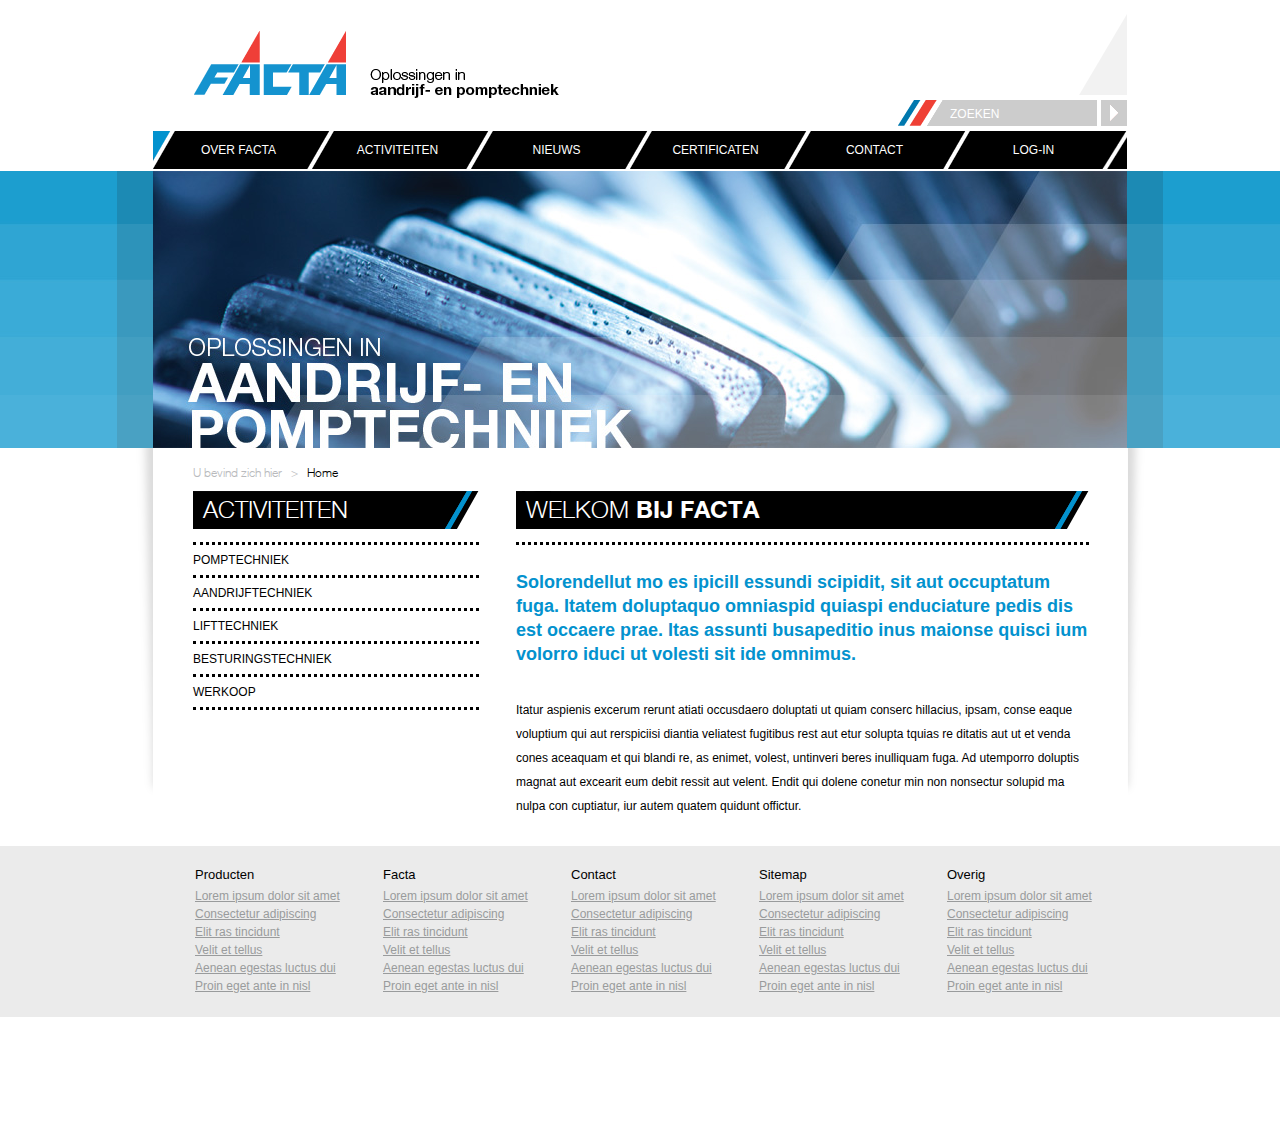
==== index.html @ 90d6a913 "changes log" ====
﻿<!DOCTYPE html>
<html>
<head>
<title>Home Page - Facta</title>
<meta http-equiv="content-type" content="text/html;charset=utf-8" />
<link rel="stylesheet" type="text/css" href="css/reset.css" />
<link rel="stylesheet" type="text/css" href="css/base.css" />
<link rel="stylesheet" type="text/css" href="css/common.css" />
</head>
<body>
		<!-- header -->
		<div id="header">
			<div class="header-top">
				<!-- logo -->
				<div class="logo">
					<a href="#"><img src="images/logo.png" /></a>
				</div>
				<!-- / logo -->
				<!-- search -->
				<div class="search">
					<img class="search-tri" src="images/search-tri.png" />
					<form class="search-form" method="post" action="#">
						<input type="text" class="search-text" placeholder="ZOEKEN" />
						<button type="submit"></button>
					</form>
				</div>
				<!-- / search -->
			</div>
			<!-- nav -->
			<div class="nav">
				<img class="nav-tri" src="images/nav-tri.png" />
				<ul>
					<li><a href="#">OVER FACTA</a></li>
					<li><a href="#">ACTIVITEITEN</a></li>
					<li><a href="#">NIEUWS</a></li>
					<li><a href="#">CERTIFICATEN</a></li>
					<li><a href="#">CONTACT</a></li>
					<li><a href="#">LOG-IN</a></li>
				</ul>
				<img class="nav-par" src="images/nav-par.png" />
			</div>
			<!-- / nav -->
		</div>
		<!-- / header -->
		<!-- middle -->
		<div id="middle">
			<div class="mid-pic">
				<img class="mask-left" src="images/mask.jpg" />
				<img class="pic" src="upload/pic.jpg" />
				<img class="mask-right" src="images/mask.jpg" />
			</div>
		</div>
		<!-- / middle -->
		<!-- main -->
		<div id="main">
			<div class="main-mid">
				<img class="shadow-left" src="images/shadow-left.png" />
				<!-- back -->
				<div class="back">U bevind zich hier &nbsp &gt &nbsp <a href="#"> Home </a></div>
				<!-- / back -->
				<!-- sidebar -->
				<div class="sidebar">
					<div class="block-menu">
						<div class="block-title">
							<h1 class="title">ACTIVITEITEN</h1>
						</div>
						<ul>
							<li><a href="#">POMPTECHNIEK</a></li>
							<li><a href="#">AANDRIJFTECHNIEK</a></li>
							<li><a href="#">LIFTTECHNIEK</a></li>
							<li><a href="#">BESTURINGSTECHNIEK</a></li>
							<li><a href="#">WERKOOP</a></li>
						</ul>
					</div>
				</div>
				<!-- / sidebar -->
				<!-- content -->
				<div class="content">
					<div class="block-content">
						<div class="block-title">
							<h1 class="title">WELKOM <span>BIJ FACTA<span></h1>
						</div>
						<div class="passage">
							<span>Solorendellut mo es ipicill essundi scipidit, sit aut occuptatum fuga. Itatem doluptaquo omniaspid quiaspi enduciature pedis dis est occaere prae. Itas assunti busapeditio inus maionse quisci ium volorro iduci ut volesti sit ide omnimus.</span>
							<p>Itatur aspienis excerum rerunt atiati occusdaero doluptati ut quiam conserc hillacius, ipsam, conse eaque voluptium qui aut rerspiciisi diantia veliatest fugitibus rest aut etur solupta tquias re ditatis aut ut et venda cones aceaquam et qui blandi re, as enimet, volest, untinveri beres inulliquam fuga. Ad utemporro doluptis magnat aut excearit eum debit ressit aut velent. Endit qui dolene conetur min non nonsectur solupid ma nulpa con cuptiatur, iur autem quatem quidunt offictur.</p></p>
						</div>
					</div>
				</div>
				<!-- / content -->
				<img class="shadow-right" src="images/shadow-right.png" />
			</div>
		</div>
		<!-- / main -->
		<!-- footer -->
		<div id="footer">
			<div class="footer-mid">
				<div class="widget">
					<div class="widget-box">
						<span>Producten</span>
						<ul>
							<li><a href="#">Lorem ipsum dolor sit amet </a></li>
							<li><a href="#">Consectetur adipiscing </a></li>
							<li><a href="#">Elit ras tincidunt </a></li>
							<li><a href="#">Velit et tellus</a></li>
							<li><a href="#">Aenean egestas luctus dui</a></li>
							<li><a href="#">Proin eget ante in nisl</a></li>
						</ul>
					</div>
					<div class="widget-box">
						<span>Facta</span>
						<ul>
							<li><a href="#">Lorem ipsum dolor sit amet </a></li>
							<li><a href="#">Consectetur adipiscing </a></li>
							<li><a href="#">Elit ras tincidunt </a></li>
							<li><a href="#">Velit et tellus</a></li>
							<li><a href="#">Aenean egestas luctus dui</a></li>
							<li><a href="#">Proin eget ante in nisl</a></li>
						</ul>
					</div>
					<div class="widget-box">
						<span>Contact</span>
						<ul>
							<li><a href="#">Lorem ipsum dolor sit amet </a></li>
							<li><a href="#">Consectetur adipiscing </a></li>
							<li><a href="#">Elit ras tincidunt </a></li>
							<li><a href="#">Velit et tellus</a></li>
							<li><a href="#">Aenean egestas luctus dui</a></li>
							<li><a href="#">Proin eget ante in nisl</a></li>
						</ul>
					</div>
					<div class="widget-box">
						<span>sitemap</span>
						<ul>
							<li><a href="#">Lorem ipsum dolor sit amet </a></li>
							<li><a href="#">Consectetur adipiscing </a></li>
							<li><a href="#">Elit ras tincidunt </a></li>
							<li><a href="#">Velit et tellus</a></li>
							<li><a href="#">Aenean egestas luctus dui</a></li>
							<li><a href="#">Proin eget ante in nisl</a></li>
						</ul>
					</div>
					<div class="widget-box">
						<span>Overig</span>
						<ul>
							<li><a href="#">Lorem ipsum dolor sit amet </a></li>
							<li><a href="#">Consectetur adipiscing </a></li>
							<li><a href="#">Elit ras tincidunt </a></li>
							<li><a href="#">Velit et tellus</a></li>
							<li><a href="#">Aenean egestas luctus dui</a></li>
							<li><a href="#">Proin eget ante in nisl</a></li>
						</ul>
					</div>
				</div>
			</div>
		</div>
		<!-- / footer -->
</body>
</html>
---- css/common.css ----
/** Generated by @font-face Ganerator **/
@font-face {
	font-family:HelveticaNeueLight;
	src:url('../fonts/helveticaneue-light.eot');
	src:url('../fonts/helveticaneue-light.eot') format('embedded-opentype'),
    	url('../fonts/helveticaneue-light.woff') format('woff'),
    	url('../fonts/helveticaneue-light.ttf') format('truetype'),
        url('../fonts/helveticaneue-light.svg#HelveticaNeueLight') format('svg');
	font-weight:400;
	font-style: normal;
}
@font-face {
	font-family:HelveticaNeueBold;
	src: url('../fonts/helveticaneue-bold.eot');
	src: url('../fonts/helveticaneue-bold.eot') format('embedded-opentype'),
    	 url('../fonts/helveticaneue-bold.woff') format('woff'),
    	 url('../fonts/helveticaneue-bold.ttf') format('truetype'),
         url('../fonts/helveticaneue-bold.svg#HelveticaNeueBold') format('svg');
	font-weight:700;
	font-style: normal;
}
body{
	font:12px/1.5 Arial, Helvetica, sans-serif;
}
/**********************************************************header**********************************************************/
#header{
	margin:auto;
	margin-bottom:4px;
	width:974px;
	height:167px;
}
.header-top{
	margin:auto;
	margin-bottom:7px;
	height:124px;
}
/*************************************logo*************************************/
.logo{
	margin:31px 0 0 41px;
	float:left;
	width:365px;
	height:67px;
}
/************************************ /logo************************************/
/************************************search************************************/
.search{
	margin-top:14px;
	float:right;
	width:229px;
	height:112px;
/*	background-color:blue;*/
}
.search-tri{
	float:right;
	width:48px;
	height:81px;
}
.search-text{
	margin-top:5px;
	padding-left:52px;
	float:left;
	width:147px;
	height:27px;
	border:0;
	background:url(../css/images/search-text.png) 0 0 no-repeat;
	font-size:12px;
}
::-webkit-input-placeholder{
	color:#fff;
}
:-ms-input-placeholder{
	color:#fff;
}
.search button{
	margin-top:5px;
	margin-left:4px;
	float:left;
	width:26px;
	height:26px;
	border:0;
	background:url(../css/images/search-button.png) 0 0 no-repeat;
}
/************************************ /search************************************/
/***************************************nav**************************************/
.nav{
	height:38px;
	background-color:black;
}
.nav-tri{
	float:left;
	width:19px;
	height:31px;
}
.nav ul li{
	margin-left:-26px;
	float:left;
	width:185px;
	height:38px;
	background:url(../css/images/nav-par.png) 0 0 no-repeat;
}
.nav ul li a{
	display:block;
	line-height:3.2em;
	font-family:"Arial";
	font-size:12px;
	color:#fff;
	text-align:center;
	text-decoration:none;
	text-transform:uppercase;
}
.nav-par{
	margin-top:-38px;
	margin-right:-4px;
	float:right;
	width:29px;
	height:38px;
}
/************************************** /nav**************************************/
/**********************************************************middle**********************************************************/
#middle{
	position:relative;
	margin:0 auto;
	height:277px;
	background:url(../css/images/middle.jpg) 0 0 repeat-x;
}
.mid-pic{
	position:absolute;
	top:0;
	right:0;
	bottom:0;
	left:0;
	margin:auto;
	width:974px;
}
#middle .mask-left{
	position:absolute;
	left:-36px;
}
#middle .mask-right{
	position:absolute;
}
/**********************************************************main**********************************************************/
#main{
	position:relative;
	margin:auto;
	min-height:357px;
}
.main-mid{
	position:absolute;
	top:0;
	right:0;
	bottom:0;
	left:0;
	margin:auto;
	width:974px;
}
#main .shadow-left{
	position:absolute;
	left:-20px;
}
#main .shadow-right{
	position:absolute;
	top:0px;
}
/****************************************back***************************************/
.back{
	margin-top:20px;
	margin-left:40px;
	height:9px;
	line-height:.8em;
	font-family:"HelveticaNeueLight";
	font-size:12px;
	font-weight:400;
	color:#b9babd;
}
.back a{
	color:#000;
	text-decoration:none;
	text-transform:capitalize; 
}
/**************************************** /back***************************************/
/****************************************sidebar**************************************/
.sidebar{
	margin:14px 37px 0px 40px;
	float:left;
	width:286px;
}
.block-menu{
	width:286px;
	height:215px;
}
.block-title{
	padding-bottom:13px;
	height:38px;
	border-bottom:3px dotted #000;
	background:url(../css/images/title.png) no-repeat top right;	
}
.title{
	line-height:1.5em;
	font-family:"HelveticaNeueLight";
	font-size:24px;
	font-weight:400;
	color:#fff;
	text-indent:.4em;
	text-transform:uppercase;
}
.title span{
	font-family:"HelveticaNeueBold";
	font-size:24px;
	font-weight:700;
}
.block-menu ul li{
	border-bottom:3px dotted #000;
}
.block-menu ul li a{
	display:block;
	line-height:2.5em;
	font-family:"Arial";
	font-size:12px;
	color:#000;
	text-decoration:none;
	text-transform:uppercase;
}
/*************************************** /sidebar**************************************/
/****************************************content***************************************/
.content{
	margin:14px 38px 0px 0px; 
	float:left;
	width:573px;
}
.block-content{
	width:573px;
	height:315px;
}
.passage{
	margin-top:25px;
	display:block;
	line-height:24px;
	font-family:"Arial";
	font-size:12px;
	color:#000;
}
.passage span{
	margin-bottom:32px;
	display:block;
	font-size:18px;
	font-weight:bold;
	color:#0392ce;
}
/*************************************** /content***************************************/
/**********************************************************footer**********************************************************/
#footer{
	margin-top:41px;
	margin-bottom:117px;
	height:171px;
	background:url(../css/images/footer.jpg) repeat-x;
}
.footer-mid{
	margin:auto;
	width:974px;
	height:171px;
}
.widget{
	margin-top:17px;
	float:left;
	width:975px;
	height:127px;
}
.widget-box{
	margin-left:42px;
	float:left;
	width:146px;
	height:127px;
	font-family:"Arial";
}
.widget-box span{
	display:block;
	line-height:23.5px;
	font-size:13px;
	color:#000;
	text-transform:capitalize; 
}
.widget-box ul li a{
	display:block;
	line-height:18px;
	font-size:12px;
	color:#999b9c;
}
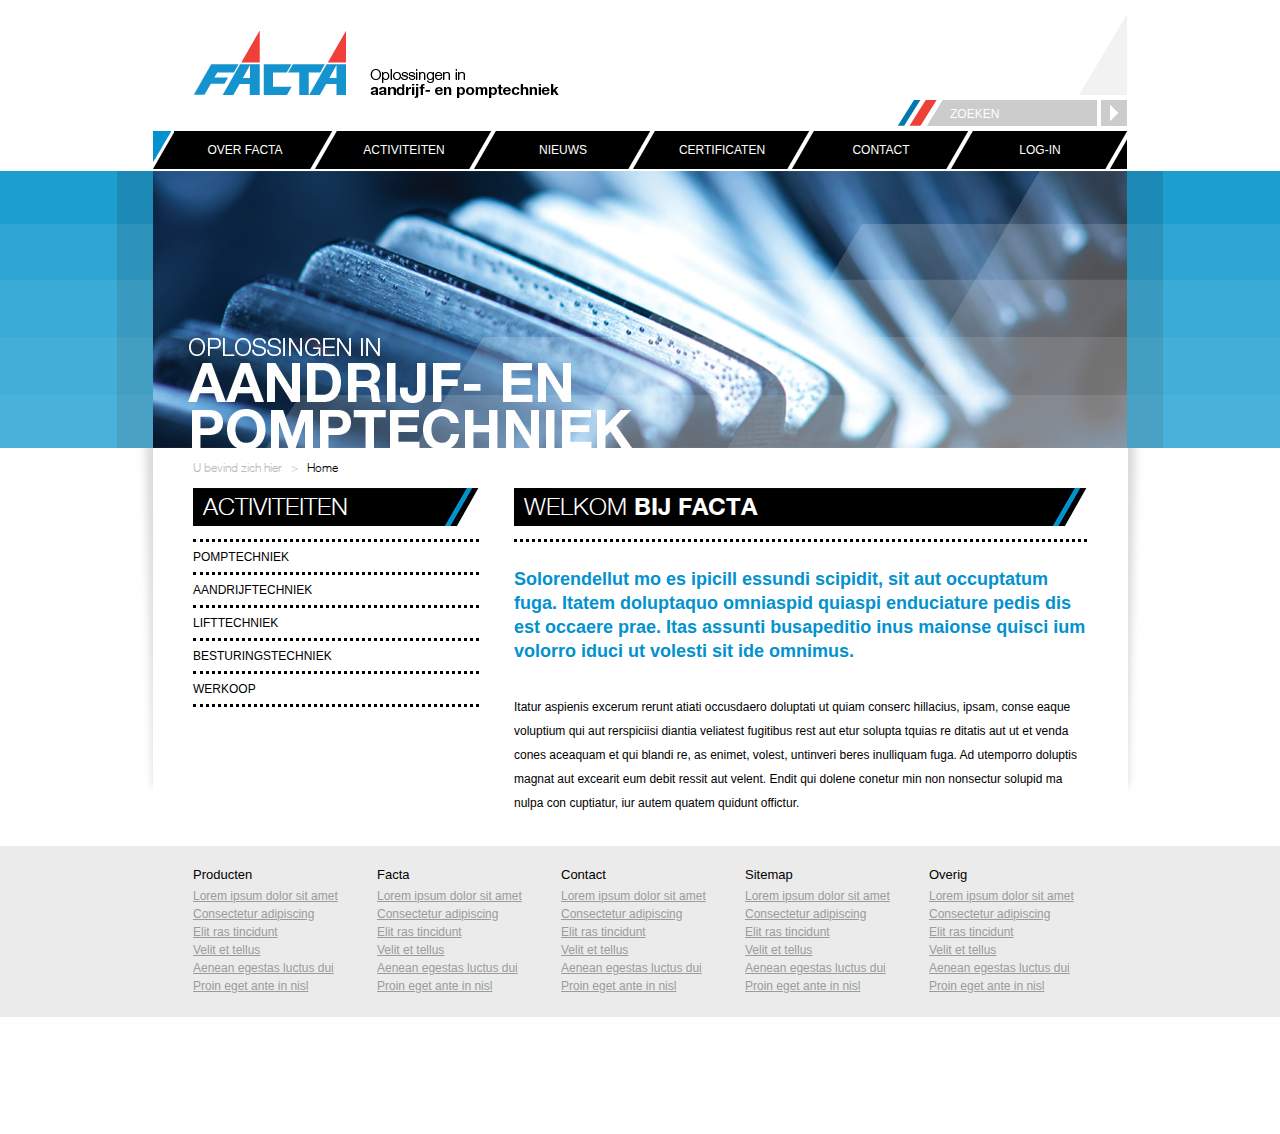
==== commit 2b1bba02: "changes log" ====
--- a/index.html
+++ b/index.html
@@ -1,158 +1,159 @@
-﻿<!DOCTYPE html>
-<html>
-<head>
-<title>Home Page - Facta</title>
-<meta http-equiv="content-type" content="text/html;charset=utf-8" />
-<link rel="stylesheet" type="text/css" href="css/reset.css" />
-<link rel="stylesheet" type="text/css" href="css/base.css" />
-<link rel="stylesheet" type="text/css" href="css/common.css" />
-</head>
-<body>
-		<!-- header -->
-		<div id="header">
-			<div class="header-top">
-				<!-- logo -->
-				<div class="logo">
-					<a href="#"><img src="images/logo.png" /></a>
-				</div>
-				<!-- / logo -->
-				<!-- search -->
-				<div class="search">
-					<img class="search-tri" src="images/search-tri.png" />
-					<form class="search-form" method="post" action="#">
-						<input type="text" class="search-text" placeholder="ZOEKEN" />
-						<button type="submit"></button>
-					</form>
-				</div>
-				<!-- / search -->
-			</div>
-			<!-- nav -->
-			<div class="nav">
-				<img class="nav-tri" src="images/nav-tri.png" />
-				<ul>
-					<li><a href="#">OVER FACTA</a></li>
-					<li><a href="#">ACTIVITEITEN</a></li>
-					<li><a href="#">NIEUWS</a></li>
-					<li><a href="#">CERTIFICATEN</a></li>
-					<li><a href="#">CONTACT</a></li>
-					<li><a href="#">LOG-IN</a></li>
-				</ul>
-				<img class="nav-par" src="images/nav-par.png" />
-			</div>
-			<!-- / nav -->
-		</div>
-		<!-- / header -->
-		<!-- middle -->
-		<div id="middle">
-			<div class="mid-pic">
-				<img class="mask-left" src="images/mask.jpg" />
-				<img class="pic" src="upload/pic.jpg" />
-				<img class="mask-right" src="images/mask.jpg" />
-			</div>
-		</div>
-		<!-- / middle -->
-		<!-- main -->
-		<div id="main">
-			<div class="main-mid">
-				<img class="shadow-left" src="images/shadow-left.png" />
-				<!-- back -->
-				<div class="back">U bevind zich hier &nbsp &gt &nbsp <a href="#"> Home </a></div>
-				<!-- / back -->
-				<!-- sidebar -->
-				<div class="sidebar">
-					<div class="block-menu">
-						<div class="block-title">
-							<h1 class="title">ACTIVITEITEN</h1>
-						</div>
-						<ul>
-							<li><a href="#">POMPTECHNIEK</a></li>
-							<li><a href="#">AANDRIJFTECHNIEK</a></li>
-							<li><a href="#">LIFTTECHNIEK</a></li>
-							<li><a href="#">BESTURINGSTECHNIEK</a></li>
-							<li><a href="#">WERKOOP</a></li>
-						</ul>
-					</div>
-				</div>
-				<!-- / sidebar -->
-				<!-- content -->
-				<div class="content">
-					<div class="block-content">
-						<div class="block-title">
-							<h1 class="title">WELKOM <span>BIJ FACTA<span></h1>
-						</div>
-						<div class="passage">
-							<span>Solorendellut mo es ipicill essundi scipidit, sit aut occuptatum fuga. Itatem doluptaquo omniaspid quiaspi enduciature pedis dis est occaere prae. Itas assunti busapeditio inus maionse quisci ium volorro iduci ut volesti sit ide omnimus.</span>
-							<p>Itatur aspienis excerum rerunt atiati occusdaero doluptati ut quiam conserc hillacius, ipsam, conse eaque voluptium qui aut rerspiciisi diantia veliatest fugitibus rest aut etur solupta tquias re ditatis aut ut et venda cones aceaquam et qui blandi re, as enimet, volest, untinveri beres inulliquam fuga. Ad utemporro doluptis magnat aut excearit eum debit ressit aut velent. Endit qui dolene conetur min non nonsectur solupid ma nulpa con cuptiatur, iur autem quatem quidunt offictur.</p></p>
-						</div>
-					</div>
-				</div>
-				<!-- / content -->
-				<img class="shadow-right" src="images/shadow-right.png" />
-			</div>
-		</div>
-		<!-- / main -->
-		<!-- footer -->
-		<div id="footer">
-			<div class="footer-mid">
-				<div class="widget">
-					<div class="widget-box">
-						<span>Producten</span>
-						<ul>
-							<li><a href="#">Lorem ipsum dolor sit amet </a></li>
-							<li><a href="#">Consectetur adipiscing </a></li>
-							<li><a href="#">Elit ras tincidunt </a></li>
-							<li><a href="#">Velit et tellus</a></li>
-							<li><a href="#">Aenean egestas luctus dui</a></li>
-							<li><a href="#">Proin eget ante in nisl</a></li>
-						</ul>
-					</div>
-					<div class="widget-box">
-						<span>Facta</span>
-						<ul>
-							<li><a href="#">Lorem ipsum dolor sit amet </a></li>
-							<li><a href="#">Consectetur adipiscing </a></li>
-							<li><a href="#">Elit ras tincidunt </a></li>
-							<li><a href="#">Velit et tellus</a></li>
-							<li><a href="#">Aenean egestas luctus dui</a></li>
-							<li><a href="#">Proin eget ante in nisl</a></li>
-						</ul>
-					</div>
-					<div class="widget-box">
-						<span>Contact</span>
-						<ul>
-							<li><a href="#">Lorem ipsum dolor sit amet </a></li>
-							<li><a href="#">Consectetur adipiscing </a></li>
-							<li><a href="#">Elit ras tincidunt </a></li>
-							<li><a href="#">Velit et tellus</a></li>
-							<li><a href="#">Aenean egestas luctus dui</a></li>
-							<li><a href="#">Proin eget ante in nisl</a></li>
-						</ul>
-					</div>
-					<div class="widget-box">
-						<span>sitemap</span>
-						<ul>
-							<li><a href="#">Lorem ipsum dolor sit amet </a></li>
-							<li><a href="#">Consectetur adipiscing </a></li>
-							<li><a href="#">Elit ras tincidunt </a></li>
-							<li><a href="#">Velit et tellus</a></li>
-							<li><a href="#">Aenean egestas luctus dui</a></li>
-							<li><a href="#">Proin eget ante in nisl</a></li>
-						</ul>
-					</div>
-					<div class="widget-box">
-						<span>Overig</span>
-						<ul>
-							<li><a href="#">Lorem ipsum dolor sit amet </a></li>
-							<li><a href="#">Consectetur adipiscing </a></li>
-							<li><a href="#">Elit ras tincidunt </a></li>
-							<li><a href="#">Velit et tellus</a></li>
-							<li><a href="#">Aenean egestas luctus dui</a></li>
-							<li><a href="#">Proin eget ante in nisl</a></li>
-						</ul>
-					</div>
-				</div>
-			</div>
-		</div>
-		<!-- / footer -->
-</body>
-</html>
+<!DOCTYPE HTML PUBLIC "-//W3C//DTD XHTML 1.0 Transitional//EN" "
+http://www.w3.org/TR/xhtml1/DTD/xhtml1-transitional.dtd">
+<html>
+
+<head>
+	<title>Home Page - Facta</title>
+	<meta http-equiv="content-type" content="text/html;charset=utf-8" />
+	<link rel="stylesheet" type="text/css" href="css/reset.css" />
+	<link rel="stylesheet" type="text/css" href="css/common.css" />
+</head>
+
+<body>
+	<!-- header -->
+	<div id="header">
+		<div class="header-top global-width">
+			<!-- logo -->
+			<div class="logo">
+				<a href="#">
+					<img src="images/logo.png" />
+				</a>
+			</div>
+			<!-- / logo -->
+			<!-- search -->
+			<div class="search">
+				<form class="search-form" method="post" action="#">
+					<input type="text" class="search-text" placeholder="ZOEKEN" />
+					<button type="submit">Search</button>
+				</form>
+			</div>
+			<!-- / search -->
+		</div>
+		<!-- nav -->
+		<div class="nav global-width">
+			<ul>
+				<li><a href="#">OVER FACTA</a></li>
+				<li><a href="#">ACTIVITEITEN</a></li>
+				<li><a href="#">NIEUWS</a></li>
+				<li><a href="#">CERTIFICATEN</a></li>
+				<li><a href="#">CONTACT</a></li>
+				<li><a href="#">LOG-IN</a></li>
+			</ul>
+		</div>
+		<!-- / nav -->
+	</div>
+	<!-- / header -->
+	<!-- middle -->
+	<div id="middle">
+		<div class="mid-pic global-width">
+			<span class="mask left">mask</span>
+			<span class="mask right">mask</span>
+			<img class="pic" src="upload/pic.jpg" />
+		</div>
+	</div>
+	<!-- / middle -->
+	<!-- main -->
+	<div id="main">
+		<div class="main-mid global-width">
+			<span class="shadow left">shadow</span>
+			<span class="shadow right">shadow</span>
+			<!-- back -->
+			<div class="back">U bevind zich hier<span>></span><a href="#">Home</a></div>
+			<!-- / back -->
+			<!-- sidebar -->
+			<div class="sidebar">
+				<div class="block block-menu">
+					<h1 class="title">ACTIVITEITEN</h1>
+					<ul>
+						<li><a href="#">POMPTECHNIEK</a></li>
+						<li><a href="#">AANDRIJFTECHNIEK</a></li>
+						<li><a href="#">LIFTTECHNIEK</a></li>
+						<li><a href="#">BESTURINGSTECHNIEK</a></li>
+						<li><a href="#">WERKOOP</a></li>
+					</ul>
+				</div>
+			</div>
+			<!-- / sidebar -->
+			<!-- content -->
+			<div class="content">
+				<div class="block block-content">
+					<h1 class="title">WELKOM<span>BIJ FACTA</span></h1>
+					<div class="passage">
+						<span>
+							Solorendellut mo es ipicill essundi scipidit, sit aut occuptatum fuga. Itatem doluptaquo omniaspid quiaspi enduciature pedis dis est occaere prae. Itas assunti busapeditio inus maionse quisci ium volorro iduci ut volesti sit ide omnimus.
+						</span>
+						<p>
+							Itatur aspienis excerum rerunt atiati occusdaero doluptati ut quiam conserc hillacius, ipsam, conse eaque voluptium qui aut rerspiciisi diantia veliatest fugitibus rest aut etur solupta tquias re ditatis aut ut et venda cones aceaquam et qui blandi
+							re, as enimet, volest, untinveri beres inulliquam fuga. Ad utemporro doluptis magnat aut excearit eum debit ressit aut velent. Endit qui dolene conetur min non nonsectur solupid ma nulpa con cuptiatur, iur autem quatem quidunt offictur.
+						</p>
+					</div>
+				</div>
+			</div>
+			<!-- / content -->
+		</div>
+	</div>
+	<!-- / main -->
+	<!-- footer -->
+	<div id="footer">
+		<div class="footer-mid global-width">
+			<div class="widget-box">
+				<h3 class="title">Producten</h3>
+				<ul>
+					<li><a href="#">Lorem ipsum dolor sit amet </a></li>
+					<li><a href="#">Consectetur adipiscing </a></li>
+					<li><a href="#">Elit ras tincidunt </a></li>
+					<li><a href="#">Velit et tellus</a></li>
+					<li><a href="#">Aenean egestas luctus dui</a></li>
+					<li><a href="#">Proin eget ante in nisl</a></li>
+				</ul>
+			</div>
+			<div class="widget-box">
+				<h3 class="title">Facta</h3>
+				<ul>
+					<li><a href="#">Lorem ipsum dolor sit amet </a></li>
+					<li><a href="#">Consectetur adipiscing </a></li>
+					<li><a href="#">Elit ras tincidunt </a></li>
+					<li><a href="#">Velit et tellus</a></li>
+					<li><a href="#">Aenean egestas luctus dui</a></li>
+					<li><a href="#">Proin eget ante in nisl</a></li>
+				</ul>
+			</div>
+			<div class="widget-box">
+				<h3 class="title">Contact</h3>
+				<ul>
+					<li><a href="#">Lorem ipsum dolor sit amet </a></li>
+					<li><a href="#">Consectetur adipiscing </a></li>
+					<li><a href="#">Elit ras tincidunt </a></li>
+					<li><a href="#">Velit et tellus</a></li>
+					<li><a href="#">Aenean egestas luctus dui</a></li>
+					<li><a href="#">Proin eget ante in nisl</a></li>
+				</ul>
+			</div>
+			<div class="widget-box">
+				<h3 class="title">sitemap</h3>
+				<ul>
+					<li><a href="#">Lorem ipsum dolor sit amet </a></li>
+					<li><a href="#">Consectetur adipiscing </a></li>
+					<li><a href="#">Elit ras tincidunt </a></li>
+					<li><a href="#">Velit et tellus</a></li>
+					<li><a href="#">Aenean egestas luctus dui</a></li>
+					<li><a href="#">Proin eget ante in nisl</a></li>
+				</ul>
+			</div>
+			<div class="widget-box">
+				<h3 class="title">Overig</h3>
+				<ul>
+					<li><a href="#">Lorem ipsum dolor sit amet </a></li>
+					<li><a href="#">Consectetur adipiscing </a></li>
+					<li><a href="#">Elit ras tincidunt </a></li>
+					<li><a href="#">Velit et tellus</a></li>
+					<li><a href="#">Aenean egestas luctus dui</a></li>
+					<li><a href="#">Proin eget ante in nisl</a></li>
+				</ul>
+			</div>
+		</div>
+	</div>
+	<!-- / footer -->
+</body>
+
+</html>--- a/css/common.css
+++ b/css/common.css
@@ -1,288 +1,304 @@
-/** Generated by @font-face Ganerator **/
-@font-face {
-	font-family:HelveticaNeueLight;
-	src:url('../fonts/helveticaneue-light.eot');
-	src:url('../fonts/helveticaneue-light.eot') format('embedded-opentype'),
-    	url('../fonts/helveticaneue-light.woff') format('woff'),
-    	url('../fonts/helveticaneue-light.ttf') format('truetype'),
-        url('../fonts/helveticaneue-light.svg#HelveticaNeueLight') format('svg');
-	font-weight:400;
-	font-style: normal;
-}
-@font-face {
-	font-family:HelveticaNeueBold;
-	src: url('../fonts/helveticaneue-bold.eot');
-	src: url('../fonts/helveticaneue-bold.eot') format('embedded-opentype'),
-    	 url('../fonts/helveticaneue-bold.woff') format('woff'),
-    	 url('../fonts/helveticaneue-bold.ttf') format('truetype'),
-         url('../fonts/helveticaneue-bold.svg#HelveticaNeueBold') format('svg');
-	font-weight:700;
-	font-style: normal;
-}
-body{
-	font:12px/1.5 Arial, Helvetica, sans-serif;
-}
-/**********************************************************header**********************************************************/
-#header{
-	margin:auto;
-	margin-bottom:4px;
-	width:974px;
-	height:167px;
-}
-.header-top{
-	margin:auto;
-	margin-bottom:7px;
-	height:124px;
-}
-/*************************************logo*************************************/
-.logo{
-	margin:31px 0 0 41px;
-	float:left;
-	width:365px;
-	height:67px;
-}
-/************************************ /logo************************************/
-/************************************search************************************/
-.search{
-	margin-top:14px;
-	float:right;
-	width:229px;
-	height:112px;
-/*	background-color:blue;*/
-}
-.search-tri{
-	float:right;
-	width:48px;
-	height:81px;
-}
-.search-text{
-	margin-top:5px;
-	padding-left:52px;
-	float:left;
-	width:147px;
-	height:27px;
-	border:0;
-	background:url(../css/images/search-text.png) 0 0 no-repeat;
-	font-size:12px;
-}
-::-webkit-input-placeholder{
-	color:#fff;
-}
-:-ms-input-placeholder{
-	color:#fff;
-}
-.search button{
-	margin-top:5px;
-	margin-left:4px;
-	float:left;
-	width:26px;
-	height:26px;
-	border:0;
-	background:url(../css/images/search-button.png) 0 0 no-repeat;
-}
-/************************************ /search************************************/
-/***************************************nav**************************************/
-.nav{
-	height:38px;
-	background-color:black;
-}
-.nav-tri{
-	float:left;
-	width:19px;
-	height:31px;
-}
-.nav ul li{
-	margin-left:-26px;
-	float:left;
-	width:185px;
-	height:38px;
-	background:url(../css/images/nav-par.png) 0 0 no-repeat;
-}
-.nav ul li a{
-	display:block;
-	line-height:3.2em;
-	font-family:"Arial";
-	font-size:12px;
-	color:#fff;
-	text-align:center;
-	text-decoration:none;
-	text-transform:uppercase;
-}
-.nav-par{
-	margin-top:-38px;
-	margin-right:-4px;
-	float:right;
-	width:29px;
-	height:38px;
-}
-/************************************** /nav**************************************/
-/**********************************************************middle**********************************************************/
-#middle{
-	position:relative;
-	margin:0 auto;
-	height:277px;
-	background:url(../css/images/middle.jpg) 0 0 repeat-x;
-}
-.mid-pic{
-	position:absolute;
-	top:0;
-	right:0;
-	bottom:0;
-	left:0;
-	margin:auto;
-	width:974px;
-}
-#middle .mask-left{
-	position:absolute;
-	left:-36px;
-}
-#middle .mask-right{
-	position:absolute;
-}
-/**********************************************************main**********************************************************/
-#main{
-	position:relative;
-	margin:auto;
-	min-height:357px;
-}
-.main-mid{
-	position:absolute;
-	top:0;
-	right:0;
-	bottom:0;
-	left:0;
-	margin:auto;
-	width:974px;
-}
-#main .shadow-left{
-	position:absolute;
-	left:-20px;
-}
-#main .shadow-right{
-	position:absolute;
-	top:0px;
-}
-/****************************************back***************************************/
-.back{
-	margin-top:20px;
-	margin-left:40px;
-	height:9px;
-	line-height:.8em;
-	font-family:"HelveticaNeueLight";
-	font-size:12px;
-	font-weight:400;
-	color:#b9babd;
-}
-.back a{
-	color:#000;
-	text-decoration:none;
-	text-transform:capitalize; 
-}
-/**************************************** /back***************************************/
-/****************************************sidebar**************************************/
-.sidebar{
-	margin:14px 37px 0px 40px;
-	float:left;
-	width:286px;
-}
-.block-menu{
-	width:286px;
-	height:215px;
-}
-.block-title{
-	padding-bottom:13px;
-	height:38px;
-	border-bottom:3px dotted #000;
-	background:url(../css/images/title.png) no-repeat top right;	
-}
-.title{
-	line-height:1.5em;
-	font-family:"HelveticaNeueLight";
-	font-size:24px;
-	font-weight:400;
-	color:#fff;
-	text-indent:.4em;
-	text-transform:uppercase;
-}
-.title span{
-	font-family:"HelveticaNeueBold";
-	font-size:24px;
-	font-weight:700;
-}
-.block-menu ul li{
-	border-bottom:3px dotted #000;
-}
-.block-menu ul li a{
-	display:block;
-	line-height:2.5em;
-	font-family:"Arial";
-	font-size:12px;
-	color:#000;
-	text-decoration:none;
-	text-transform:uppercase;
-}
-/*************************************** /sidebar**************************************/
-/****************************************content***************************************/
-.content{
-	margin:14px 38px 0px 0px; 
-	float:left;
-	width:573px;
-}
-.block-content{
-	width:573px;
-	height:315px;
-}
-.passage{
-	margin-top:25px;
-	display:block;
-	line-height:24px;
-	font-family:"Arial";
-	font-size:12px;
-	color:#000;
-}
-.passage span{
-	margin-bottom:32px;
-	display:block;
-	font-size:18px;
-	font-weight:bold;
-	color:#0392ce;
-}
-/*************************************** /content***************************************/
-/**********************************************************footer**********************************************************/
-#footer{
-	margin-top:41px;
-	margin-bottom:117px;
-	height:171px;
-	background:url(../css/images/footer.jpg) repeat-x;
-}
-.footer-mid{
-	margin:auto;
-	width:974px;
-	height:171px;
-}
-.widget{
-	margin-top:17px;
-	float:left;
-	width:975px;
-	height:127px;
-}
-.widget-box{
-	margin-left:42px;
-	float:left;
-	width:146px;
-	height:127px;
-	font-family:"Arial";
-}
-.widget-box span{
-	display:block;
-	line-height:23.5px;
-	font-size:13px;
-	color:#000;
-	text-transform:capitalize; 
-}
-.widget-box ul li a{
-	display:block;
-	line-height:18px;
-	font-size:12px;
-	color:#999b9c;
+/** Generated by @font-face Ganerator **/
+
+@font-face {
+	font-family: HelveticaNeueLight;
+	src: url('../fonts/helveticaneue-light.eot');
+	src: url('../fonts/helveticaneue-light.eot') format('embedded-opentype'), url('../fonts/helveticaneue-light.woff') format('woff'), url('../fonts/helveticaneue-light.ttf') format('truetype'), url('../fonts/helveticaneue-light.svg#HelveticaNeueLight') format('svg');
+	font-weight: 400;
+	font-style: normal;
+}
+@font-face {
+	font-family: HelveticaNeueBold;
+	src: url('../fonts/helveticaneue-bold.eot');
+	src: url('../fonts/helveticaneue-bold.eot') format('embedded-opentype'), url('../fonts/helveticaneue-bold.woff') format('woff'), url('../fonts/helveticaneue-bold.ttf') format('truetype'), url('../fonts/helveticaneue-bold.svg#HelveticaNeueBold') format('svg');
+	font-weight: 700;
+	font-style: normal;
+}
+body {
+	font: 12px/1.5 Arial, Helvetica, sans-serif;
+}
+.global-width {
+	margin: 0 auto;
+	width: 974px;
+}
+
+/**********************************************************header**********************************************************/
+
+#header {
+	margin-bottom: 4px;
+	height: 167px;
+}
+.header-top {
+	margin-bottom: 7px;
+	height: 124px;
+}
+
+/*************************************logo*************************************/
+
+.logo {
+	margin: 31px 0 0 41px;
+	float: left;
+	width: 365px;
+	height: 67px;
+}
+
+/************************************ /logo************************************/
+
+
+/************************************search************************************/
+
+.search {
+	margin-top: 14px;
+	float: right;
+	width: 229px;
+	height: 112px;
+	background:url(../css/images/search-tri.png) no-repeat top right;
+}
+.search-text {
+	margin-top: 86px;
+	padding-left: 52px;
+	float: left;
+	width: 147px;
+	height: 27px;
+	border: 0;
+	background: url(../css/images/search-text.png) 0 0 no-repeat;
+	font-size: 12px;
+}
+::-webkit-input-placeholder {
+	color: #fff;
+}
+:-ms-input-placeholder {
+	color: #fff;
+}
+.search button {
+	margin-top: 86px;
+	margin-left: 4px;
+	float: left;
+	width: 26px;
+	height: 26px;
+	border: 0;
+	background: url(../css/images/search-button.png) 0 0 no-repeat;
+	text-indent:-9999px;
+}
+
+/************************************ /search************************************/
+
+
+/***************************************nav**************************************/
+
+.nav {
+	height: 38px;
+	background: black url(../css/images/nav-tri.png) no-repeat top left;
+}
+.nav ul li {
+	margin-right:-25px;
+	float: left;
+	width: 184px;
+	height: 38px;
+	background: url(../css/images/nav-par.png) right 0 no-repeat;
+}
+.nav ul li a {
+	display: block;
+	line-height: 3.2em;
+	font-family: "Arial";
+	font-size: 12px;
+	color: #fff;
+	text-align: center;
+	text-decoration: none;
+	text-transform: uppercase;
+}
+
+/************************************** /nav**************************************/
+
+
+/**********************************************************middle**********************************************************/
+
+#middle {
+	position: relative;
+/*	margin: 0 auto;*/
+	height: 277px;
+	background: url(../css/images/middle.jpg) 0 0 repeat-x;
+}
+.mid-pic {
+	position: absolute;
+	top: 0;
+	right: 0;
+	bottom: 0;
+	left: 0;
+/*	margin: auto;*/
+}
+#middle .mask {
+	position: absolute;
+	top: 0;
+	width: 36px;
+	height: 277px;
+	background: url(../css/images/mask.jpg) repeat-x;
+	text-indent: -9999px;
+}
+#middle .mask.left {
+	left: -36px;
+}
+#middle .mask.right {
+	right: -36px;
+}
+
+/**********************************************************main**********************************************************/
+
+#main {
+	position: relative;
+/*	margin:0 auto;*/
+	min-height: 357px;
+}
+.main-mid {
+	position: absolute;
+	top: 0;
+	right: 0;
+	bottom: 0;
+	left: 0;
+	padding:0 40px 0 40px;
+	width:894px;
+/*	margin: auto;*/
+}
+#main .shadow {
+	position: absolute;
+	top: 0;
+	width:20px;
+	height:357px;
+	text-indent: -9999px;
+}
+#main .shadow.left {
+	left: -20px;
+	background:url(../css/images/shadow-left.png) no-repeat;
+}
+#main .shadow.right {
+	right:-20px;
+	background:url(../css/images/shadow-right.png) no-repeat;
+}
+
+/****************************************back***************************************/
+
+.back {
+	line-height: 40px;
+	font-family: "HelveticaNeueLight";
+	font-size: 12px;
+	font-weight: 400;
+	color: #b9babd;
+}
+.back span {
+	margin:0 9px 0;
+}
+.back a {
+	color: #000;
+	text-decoration: none;
+	text-transform: capitalize;
+}
+
+/**************************************** /back***************************************/
+
+
+/****************************************sidebar**************************************/
+
+.sidebar {
+	float: left;
+	width: 286px;
+}
+.block .title {
+	height: 51px;
+	border-bottom: 3px dotted #000;
+	background: url(../css/images/title.png) no-repeat top right;
+	line-height: 37px;
+	font-family: "HelveticaNeueLight";
+	font-size: 24px;
+	font-weight: 400;
+	color: #fff;
+	text-indent: .4em;
+	text-transform: uppercase;
+}
+.block .title span {
+	margin-left:7px;
+	font-family: "HelveticaNeueBold";
+	font-size: 24px;
+	font-weight: 700;
+}
+.block-menu ul li {
+	border-bottom: 3px dotted #000;
+}
+.block-menu ul li a {
+	display: block;
+	line-height: 2.5em;
+	font-family: "Arial";
+	font-size: 12px;
+	color: #000;
+	text-decoration: none;
+	text-transform: uppercase;
+}
+
+/*************************************** /sidebar**************************************/
+
+
+/****************************************content***************************************/
+
+.content {
+	float: right;
+	width: 573px;
+}
+.passage {
+	margin-top: 25px;
+	display: block;
+	line-height: 24px;
+	font-family: "Arial";
+	font-size: 12px;
+	color: #000;
+}
+.passage span {
+	margin-bottom: 32px;
+	display: block;
+	font-size: 18px;
+	font-weight: bold;
+	color: #0392ce;
+}
+/*.passage p:first-child {
+	margin-bottom: 32px;
+	display: block;
+	font-size: 18px;
+	font-weight: bold;
+	color: #0392ce;
+}*/
+/*************************************** /content***************************************/
+
+
+/**********************************************************footer**********************************************************/
+
+#footer {
+	margin: 41px 0 117px 0;
+	min-height: 171px;
+	background: #ebebeb;
+}
+.footer-mid {
+	padding:17px 40px 21px 40px;
+	width:894px;
+	min-height:127px;
+}
+.widget-box:first-child {
+	margin-left:0;
+}
+.widget-box {
+	margin-left:38px;
+	float: left;
+	width: 146px;
+	font-family: "Arial";
+}
+.widget-box .title {
+	display: block;
+	line-height: 23.5px;
+	font-size: 13px;
+	font-weight:400;
+	color: #000;
+	text-transform: capitalize;
+}
+.widget-box ul li a {
+	display: block;
+	line-height: 18px;
+	font-size: 12px;
+	color: #999b9c;
 }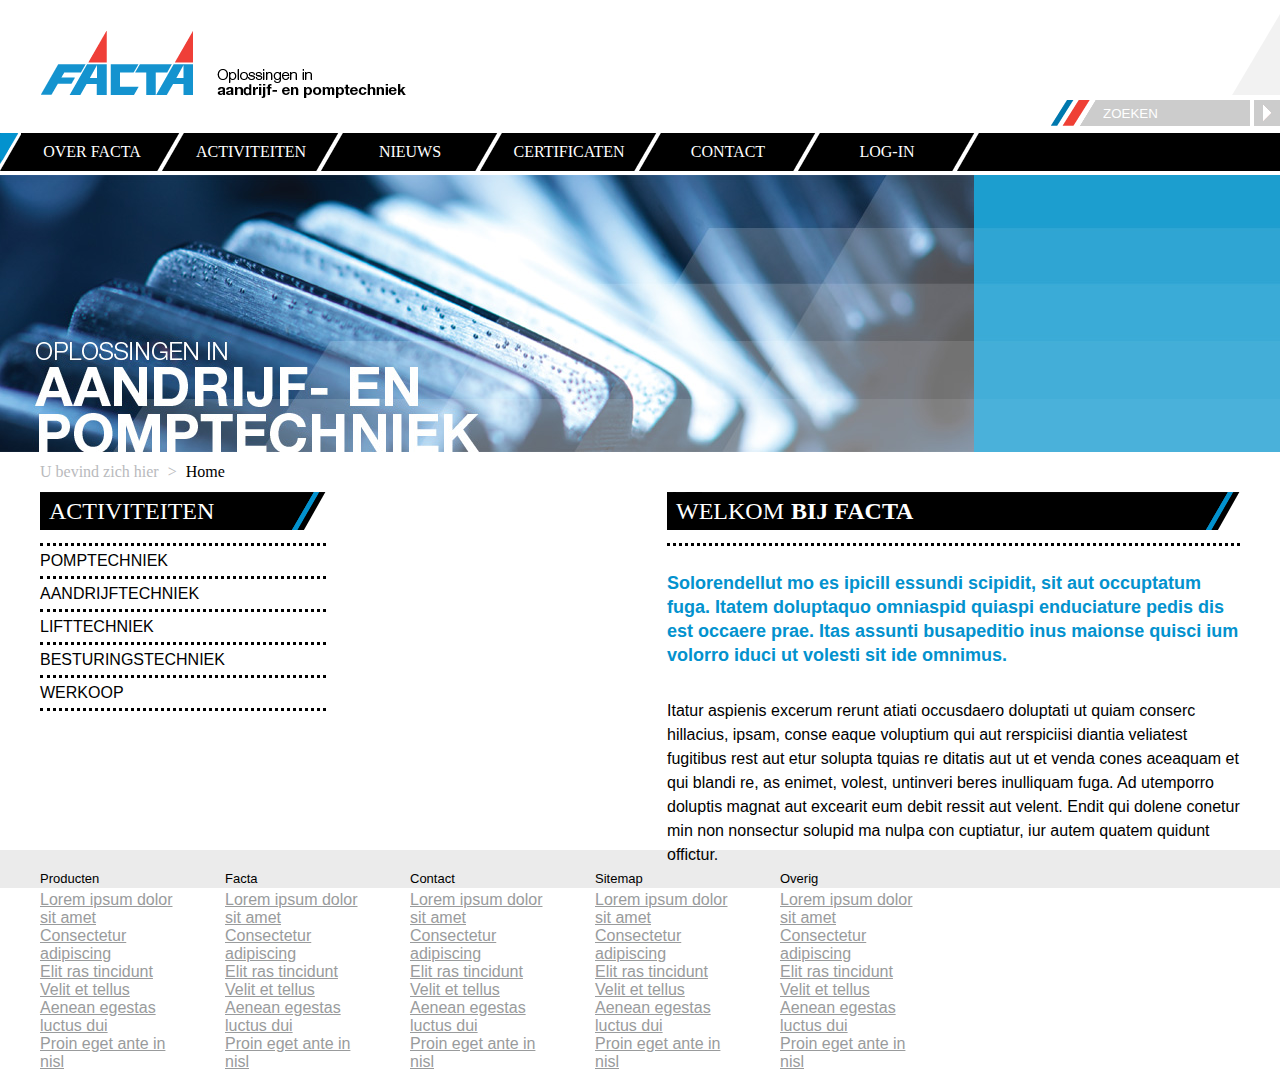
==== commit f15339bd: "0820" ====
--- a/index.html
+++ b/index.html
@@ -6,31 +6,30 @@
 	<title>Home Page - Facta</title>
 	<meta http-equiv="content-type" content="text/html;charset=utf-8" />
 	<link rel="stylesheet" type="text/css" href="css/reset.css" />
+	<link rel="stylesheet" type="text/css" href="css/base.css" />
 	<link rel="stylesheet" type="text/css" href="css/common.css" />
 </head>
 
 <body>
 	<!-- header -->
-	<div id="header">
-		<div class="header-top global-width">
-			<!-- logo -->
-			<div class="logo">
-				<a href="#">
-					<img src="images/logo.png" />
-				</a>
-			</div>
-			<!-- / logo -->
-			<!-- search -->
-			<div class="search">
-				<form class="search-form" method="post" action="#">
-					<input type="text" class="search-text" placeholder="ZOEKEN" />
-					<button type="submit">Search</button>
-				</form>
-			</div>
-			<!-- / search -->
+	<div id="header" class="global-width">
+		<!-- logo -->
+		<div class="logo">
+			<a href="#">
+				<img src="images/logo.png" />
+			</a>
 		</div>
+		<!-- / logo -->
+		<!-- search -->
+		<div class="search">
+			<form class="search-form" method="post" action="#">
+				<input type="text" class="search-text" placeholder="ZOEKEN" />
+				<button type="submit">Search</button>
+			</form>
+		</div>
+		<!-- / search -->
 		<!-- nav -->
-		<div class="nav global-width">
+		<div class="nav">
 			<ul>
 				<li><a href="#">OVER FACTA</a></li>
 				<li><a href="#">ACTIVITEITEN</a></li>
@@ -45,18 +44,18 @@
 	<!-- / header -->
 	<!-- middle -->
 	<div id="middle">
-		<div class="mid-pic global-width">
-			<span class="mask left">mask</span>
-			<span class="mask right">mask</span>
+		<div class="global-width">
+			<span class="mask left"></span>
+			<span class="mask right"></span>
 			<img class="pic" src="upload/pic.jpg" />
 		</div>
 	</div>
 	<!-- / middle -->
 	<!-- main -->
-	<div id="main">
-		<div class="main-mid global-width">
-			<span class="shadow left">shadow</span>
-			<span class="shadow right">shadow</span>
+	<div id="main" class="global-width">
+		<span class="shadow left"></span>
+		<span class="shadow right"></span>
+		<div class="main-mid clearfix">
 			<!-- back -->
 			<div class="back">U bevind zich hier<span>></span><a href="#">Home</a></div>
 			<!-- / back -->
@@ -95,7 +94,7 @@
 	<!-- / main -->
 	<!-- footer -->
 	<div id="footer">
-		<div class="footer-mid global-width">
+		<div class="global-width clearfix">
 			<div class="widget-box">
 				<h3 class="title">Producten</h3>
 				<ul>
--- a/css/common.css
+++ b/css/common.css
@@ -1,36 +1,9 @@
-/** Generated by @font-face Ganerator **/
-
-@font-face {
-	font-family: HelveticaNeueLight;
-	src: url('../fonts/helveticaneue-light.eot');
-	src: url('../fonts/helveticaneue-light.eot') format('embedded-opentype'), url('../fonts/helveticaneue-light.woff') format('woff'), url('../fonts/helveticaneue-light.ttf') format('truetype'), url('../fonts/helveticaneue-light.svg#HelveticaNeueLight') format('svg');
-	font-weight: 400;
-	font-style: normal;
-}
-@font-face {
-	font-family: HelveticaNeueBold;
-	src: url('../fonts/helveticaneue-bold.eot');
-	src: url('../fonts/helveticaneue-bold.eot') format('embedded-opentype'), url('../fonts/helveticaneue-bold.woff') format('woff'), url('../fonts/helveticaneue-bold.ttf') format('truetype'), url('../fonts/helveticaneue-bold.svg#HelveticaNeueBold') format('svg');
-	font-weight: 700;
-	font-style: normal;
-}
-body {
-	font: 12px/1.5 Arial, Helvetica, sans-serif;
-}
-.global-width {
-	margin: 0 auto;
-	width: 974px;
-}
+/* header middle main footer */
 
 /**********************************************************header**********************************************************/
 
 #header {
 	margin-bottom: 4px;
-	height: 167px;
-}
-.header-top {
-	margin-bottom: 7px;
-	height: 124px;
 }
 
 /*************************************logo*************************************/
@@ -48,36 +21,38 @@
 /************************************search************************************/
 
 .search {
-	margin-top: 14px;
+	margin:14px 0 6px;
 	float: right;
-	width: 229px;
-	height: 112px;
-	background:url(../css/images/search-tri.png) no-repeat top right;
+	background:url(images/search-tri.png) no-repeat top right;
+	padding-top:86px;
 }
 .search-text {
-	margin-top: 86px;
 	padding-left: 52px;
 	float: left;
 	width: 147px;
 	height: 27px;
 	border: 0;
-	background: url(../css/images/search-text.png) 0 0 no-repeat;
-	font-size: 12px;
+	background: url(images/search-text.png) 0 0 no-repeat;
 }
 ::-webkit-input-placeholder {
 	color: #fff;
 }
+:-moz-placeholder  {
+	color: #fff;
+}
+::-moz-placeholder  {
+	color: #fff;
+}
 :-ms-input-placeholder {
 	color: #fff;
 }
 .search button {
-	margin-top: 86px;
 	margin-left: 4px;
 	float: left;
 	width: 26px;
 	height: 26px;
 	border: 0;
-	background: url(../css/images/search-button.png) 0 0 no-repeat;
+	background: url(images/search-button.png) 0 0 no-repeat;
 	text-indent:-9999px;
 }
 
@@ -87,21 +62,20 @@
 /***************************************nav**************************************/
 
 .nav {
+	clear:both;
 	height: 38px;
-	background: black url(../css/images/nav-tri.png) no-repeat top left;
-}
-.nav ul li {
+	background: black url(images/nav-tri.png) no-repeat top left;
+}
+.nav li {
 	margin-right:-25px;
 	float: left;
 	width: 184px;
 	height: 38px;
-	background: url(../css/images/nav-par.png) right 0 no-repeat;
-}
-.nav ul li a {
-	display: block;
-	line-height: 3.2em;
-	font-family: "Arial";
-	font-size: 12px;
+	background: url(images/nav-par.png) right 0 no-repeat;
+}
+.nav a {
+	display: block;
+	line-height: 38px;
 	color: #fff;
 	text-align: center;
 	text-decoration: none;
@@ -114,26 +88,18 @@
 /**********************************************************middle**********************************************************/
 
 #middle {
+	/*height:277px;*/
+	background: url(images/middle.jpg) 0 0 repeat-x;
+}
+#middle .global-width{
 	position: relative;
-/*	margin: 0 auto;*/
-	height: 277px;
-	background: url(../css/images/middle.jpg) 0 0 repeat-x;
-}
-.mid-pic {
-	position: absolute;
-	top: 0;
-	right: 0;
-	bottom: 0;
-	left: 0;
-/*	margin: auto;*/
 }
 #middle .mask {
 	position: absolute;
 	top: 0;
 	width: 36px;
 	height: 277px;
-	background: url(../css/images/mask.jpg) repeat-x;
-	text-indent: -9999px;
+	background: url(images/mask.jpg) repeat-x;
 }
 #middle .mask.left {
 	left: -36px;
@@ -146,46 +112,35 @@
 
 #main {
 	position: relative;
-/*	margin:0 auto;*/
 	min-height: 357px;
-}
-.main-mid {
-	position: absolute;
-	top: 0;
-	right: 0;
-	bottom: 0;
-	left: 0;
-	padding:0 40px 0 40px;
-	width:894px;
-/*	margin: auto;*/
 }
 #main .shadow {
 	position: absolute;
 	top: 0;
 	width:20px;
 	height:357px;
-	text-indent: -9999px;
 }
 #main .shadow.left {
 	left: -20px;
-	background:url(../css/images/shadow-left.png) no-repeat;
+	background:url(images/shadow-left.png) no-repeat;
 }
 #main .shadow.right {
 	right:-20px;
-	background:url(../css/images/shadow-right.png) no-repeat;
-}
-
+	background:url(images/shadow-right.png) no-repeat;
+}
+.main-mid {
+	padding:0 40px;
+}
 /****************************************back***************************************/
 
 .back {
 	line-height: 40px;
-	font-family: "HelveticaNeueLight";
-	font-size: 12px;
+	font-family: "HelveticaNeue";
 	font-weight: 400;
 	color: #b9babd;
 }
 .back span {
-	margin:0 9px 0;
+	margin:0 9px;
 }
 .back a {
 	color: #000;
@@ -203,20 +158,20 @@
 	width: 286px;
 }
 .block .title {
-	height: 51px;
+	padding:0 0 13px 9px;
+	height: 38px;
 	border-bottom: 3px dotted #000;
-	background: url(../css/images/title.png) no-repeat top right;
-	line-height: 37px;
-	font-family: "HelveticaNeueLight";
+	background: url(images/title.png) no-repeat top right;
+	line-height: 38px;
+	font-family: "HelveticaNeue";
 	font-size: 24px;
 	font-weight: 400;
 	color: #fff;
-	text-indent: .4em;
 	text-transform: uppercase;
 }
 .block .title span {
 	margin-left:7px;
-	font-family: "HelveticaNeueBold";
+	font-family: "HelveticaNeue";
 	font-size: 24px;
 	font-weight: 700;
 }
@@ -225,9 +180,8 @@
 }
 .block-menu ul li a {
 	display: block;
-	line-height: 2.5em;
+	line-height: 30px;
 	font-family: "Arial";
-	font-size: 12px;
 	color: #000;
 	text-decoration: none;
 	text-transform: uppercase;
@@ -247,7 +201,6 @@
 	display: block;
 	line-height: 24px;
 	font-family: "Arial";
-	font-size: 12px;
 	color: #000;
 }
 .passage span {
@@ -257,35 +210,26 @@
 	font-weight: bold;
 	color: #0392ce;
 }
-/*.passage p:first-child {
-	margin-bottom: 32px;
-	display: block;
-	font-size: 18px;
-	font-weight: bold;
-	color: #0392ce;
-}*/
 /*************************************** /content***************************************/
 
 
 /**********************************************************footer**********************************************************/
 
 #footer {
-	margin: 41px 0 117px 0;
-	min-height: 171px;
+	margin:41px 0 117px;
 	background: #ebebeb;
 }
-.footer-mid {
-	padding:17px 40px 21px 40px;
+#footer .global-width {
+	padding:17px 40px 21px;
 	width:894px;
-	min-height:127px;
 }
 .widget-box:first-child {
 	margin-left:0;
 }
 .widget-box {
-	margin-left:38px;
-	float: left;
-	width: 146px;
+	margin-left:33px;
+	float: left;
+	width: 152px;
 	font-family: "Arial";
 }
 .widget-box .title {
@@ -296,9 +240,7 @@
 	color: #000;
 	text-transform: capitalize;
 }
-.widget-box ul li a {
-	display: block;
-	line-height: 18px;
-	font-size: 12px;
+.widget-box a {
+	display: block;
 	color: #999b9c;
 }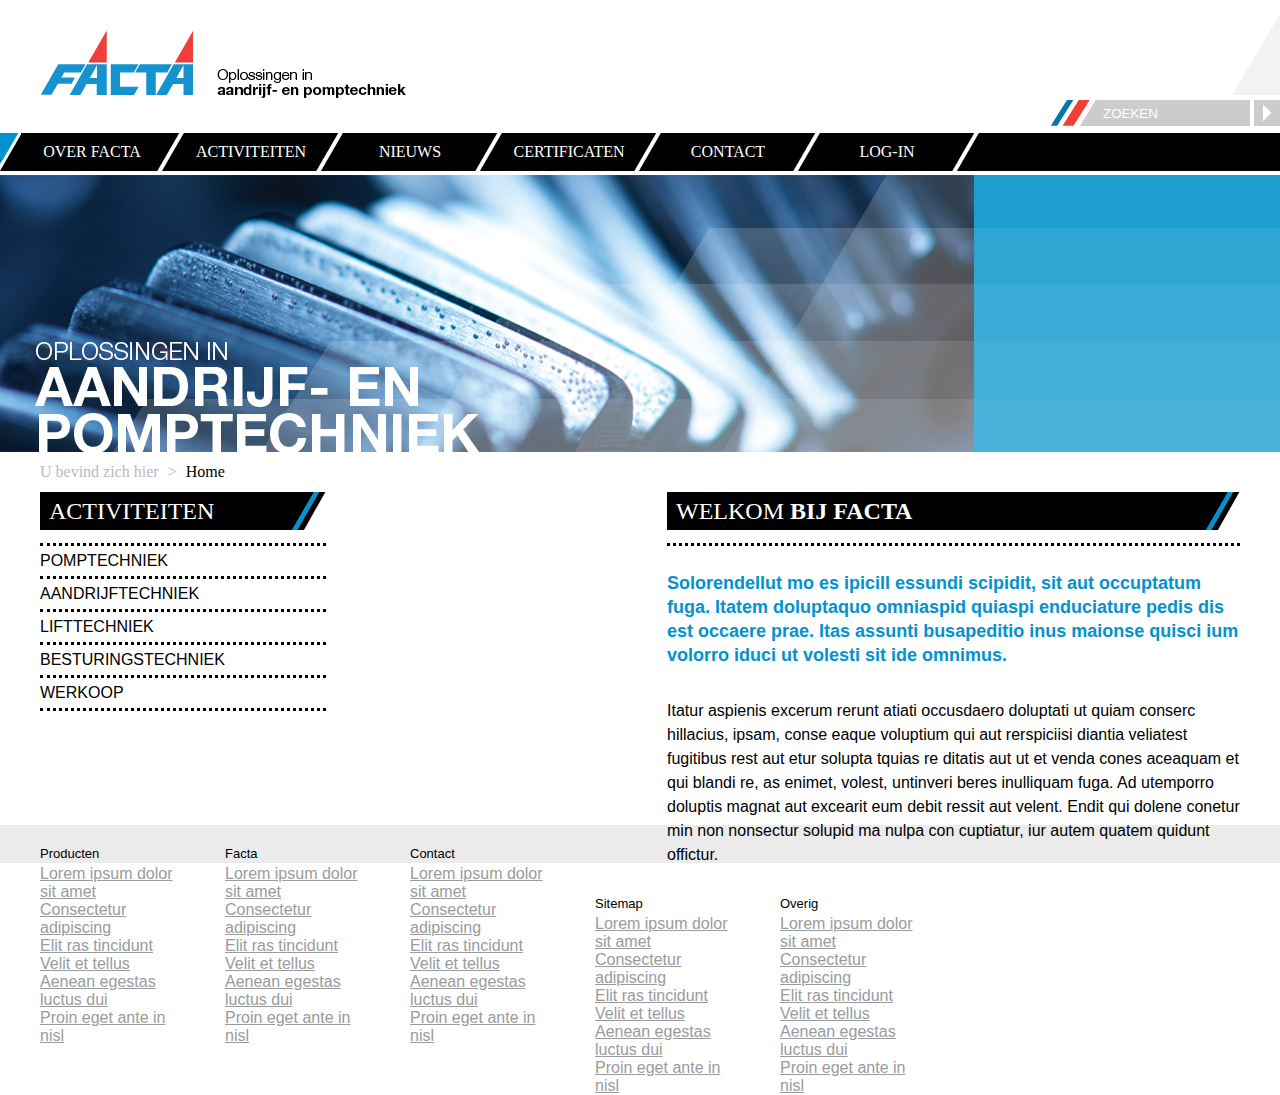
==== commit 40085885: "0824 Login.html" ====
--- a/index.html
+++ b/index.html
@@ -24,19 +24,19 @@
 		<div class="search">
 			<form class="search-form" method="post" action="#">
 				<input type="text" class="search-text" placeholder="ZOEKEN" />
-				<button type="submit">Search</button>
+				<button type="submit" class="search-button">Search</button>
 			</form>
 		</div>
 		<!-- / search -->
 		<!-- nav -->
 		<div class="nav">
 			<ul>
-				<li><a href="#">OVER FACTA</a></li>
-				<li><a href="#">ACTIVITEITEN</a></li>
-				<li><a href="#">NIEUWS</a></li>
+				<li><a href="Content Page.html">OVER FACTA</a></li>
+				<li><a href="Activitaiten.html">ACTIVITEITEN</a></li>
+				<li><a href="News.html">NIEUWS</a></li>
 				<li><a href="#">CERTIFICATEN</a></li>
-				<li><a href="#">CONTACT</a></li>
-				<li><a href="#">LOG-IN</a></li>
+				<li><a href="Contact.html">CONTACT</a></li>
+				<li><a href="Login.html">LOG-IN</a></li>
 			</ul>
 		</div>
 		<!-- / nav -->
@@ -57,7 +57,12 @@
 		<span class="shadow right"></span>
 		<div class="main-mid clearfix">
 			<!-- back -->
-			<div class="back">U bevind zich hier<span>></span><a href="#">Home</a></div>
+			<div class="breadcrumbs">
+				<ul>
+					<li>U bevind zich hier<span>></span></li>
+					<li class="current">Home</li>
+				</ul>
+			</div>
 			<!-- / back -->
 			<!-- sidebar -->
 			<div class="sidebar">
@@ -76,7 +81,7 @@
 			<!-- content -->
 			<div class="content">
 				<div class="block block-content">
-					<h1 class="title">WELKOM<span>BIJ FACTA</span></h1>
+					<h1 class="title">WELKOM<span> BIJ FACTA</span></h1>
 					<div class="passage">
 						<span>
 							Solorendellut mo es ipicill essundi scipidit, sit aut occuptatum fuga. Itatem doluptaquo omniaspid quiaspi enduciature pedis dis est occaere prae. Itas assunti busapeditio inus maionse quisci ium volorro iduci ut volesti sit ide omnimus.
--- a/css/common.css
+++ b/css/common.css
@@ -14,7 +14,9 @@
 	width: 365px;
 	height: 67px;
 }
-
+.logo img{/*IE7*/
+	border:none;
+}
 /************************************ /logo************************************/
 
 
@@ -39,9 +41,11 @@
 }
 :-moz-placeholder  {
 	color: #fff;
+	opacity: 1
 }
 ::-moz-placeholder  {
 	color: #fff;
+	opacity: 1
 }
 :-ms-input-placeholder {
 	color: #fff;
@@ -54,8 +58,8 @@
 	border: 0;
 	background: url(images/search-button.png) 0 0 no-repeat;
 	text-indent:-9999px;
-}
-
+	cursor:pointer;
+}
 /************************************ /search************************************/
 
 
@@ -73,6 +77,10 @@
 	height: 38px;
 	background: url(images/nav-par.png) right 0 no-repeat;
 }
+.nav li:hover,.nav .current,.nav .current a{
+	color: #1493cf !important;
+	background: url(images/nav-change.png);
+}
 .nav a {
 	display: block;
 	line-height: 38px;
@@ -81,7 +89,9 @@
 	text-decoration: none;
 	text-transform: uppercase;
 }
-
+.nav a:hover {
+	color: #1493cf;
+}
 /************************************** /nav**************************************/
 
 
@@ -131,24 +141,38 @@
 .main-mid {
 	padding:0 40px;
 }
-/****************************************back***************************************/
-
-.back {
+/************************************breadcrumbs************************************/
+
+.breadcrumbs {
+	height:40px;
 	line-height: 40px;
 	font-family: "HelveticaNeue";
 	font-weight: 400;
 	color: #b9babd;
 }
-.back span {
+.breadcrumbs span {
 	margin:0 9px;
 }
-.back a {
-	color: #000;
+.breadcrumbs li{
+	float:left;
+	list-style:none;
+}
+.breadcrumbs a {
+	color: #b9babd;
 	text-decoration: none;
 	text-transform: capitalize;
 }
 
-/**************************************** /back***************************************/
+.breadcrumbs .current{
+	
+	color:#000;
+	text-decoration: none;
+}
+.breadcrumbs a:hover {
+	text-decoration: underline;
+}
+
+/*************************************** /breadcrumbs*************************************/
 
 
 /****************************************sidebar**************************************/
@@ -170,23 +194,51 @@
 	text-transform: uppercase;
 }
 .block .title span {
-	margin-left:7px;
 	font-family: "HelveticaNeue";
 	font-size: 24px;
 	font-weight: 700;
 }
-.block-menu ul li {
+.block-menu ul li,.block-news ul li,.block-loginAttention ul li {
+	position:relative;
 	border-bottom: 3px dotted #000;
-}
-.block-menu ul li a {
-	display: block;
 	line-height: 30px;
+}
+.block-loginAttention ul li {
+	padding:10px 0;
+	line-height: 16px;
+}
+.block-menu ul li a,.block-news ul li a {
+	display: block;
 	font-family: "Arial";
 	color: #000;
 	text-decoration: none;
 	text-transform: uppercase;
 }
-
+.block-menu ul li a:hover,.block-news ul li a:hover,.block-news .news.current {
+	color: #1493cf;
+}
+.block-news .news {
+	padding:7px 0;
+	width:160px;
+	line-height: 16px;
+	text-transform: none;
+}
+.block-news .news-button {
+	position:absolute;
+	top:30px;
+	left:210px;
+	padding-left:4px;
+	width:78px;
+	background:url(images/news-gray.png) no-repeat;
+	line-height: 20px;
+	font-size:11px;
+	color:#fff !important;
+	text-align:center;
+	text-transform: none;
+}
+.block-news .news-button:hover,.block-news .news-button.current {
+	background:url(images/news-blue.png) no-repeat;
+}
 /*************************************** /sidebar**************************************/
 
 
@@ -203,6 +255,9 @@
 	font-family: "Arial";
 	color: #000;
 }
+.passage p{
+	margin-bottom:25px;
+}
 .passage span {
 	margin-bottom: 32px;
 	display: block;
@@ -210,13 +265,61 @@
 	font-weight: bold;
 	color: #0392ce;
 }
+.block-content h2{
+	margin-top:25px;
+	width:375px;
+	line-height:28px;
+	font-family:HelveticaNeue;
+	font-weight:400;
+	font-size:24px;
+	text-transform: uppercase;
+}
+.login-form{
+	margin:17px 0 103px;
+}
+.login-form p{
+	margin-bottom:4px;
+}
+.login-form label{
+	float:left;
+	width:123px;
+	line-height:28px;
+}
+.login-form input{
+	padding:0 2px;
+	width:273px;
+	height:26px;
+	border:1px solid #e2e2e2;
+	background:#eee;
+}
+.login-form .box{
+	position:relative;
+	margin:41px 0;
+}
+.login-form .loginCheckbox{
+	margin:3px 9px 2px 0;
+	width:13px;
+	height:13px;
+}
+.login-form .login-button{
+	margin-left:48px;
+	width: 120px;
+	height: 28px;
+	border: 0;
+	background: url(images/login-button.png) 0 0 no-repeat;
+	font-family:HelveticaNeue;
+	font-weight:700;
+	text-indent:-18px;
+	color:#fff;
+	cursor:pointer;
+}
 /*************************************** /content***************************************/
 
 
 /**********************************************************footer**********************************************************/
 
 #footer {
-	margin:41px 0 117px;
+	margin:16px 0 117px;
 	background: #ebebeb;
 }
 #footer .global-width {
@@ -234,7 +337,7 @@
 }
 .widget-box .title {
 	display: block;
-	line-height: 23.5px;
+	line-height: 23px;
 	font-size: 13px;
 	font-weight:400;
 	color: #000;
@@ -243,4 +346,7 @@
 .widget-box a {
 	display: block;
 	color: #999b9c;
+}
+.widget-box a:hover {
+	text-decoration:none;
 }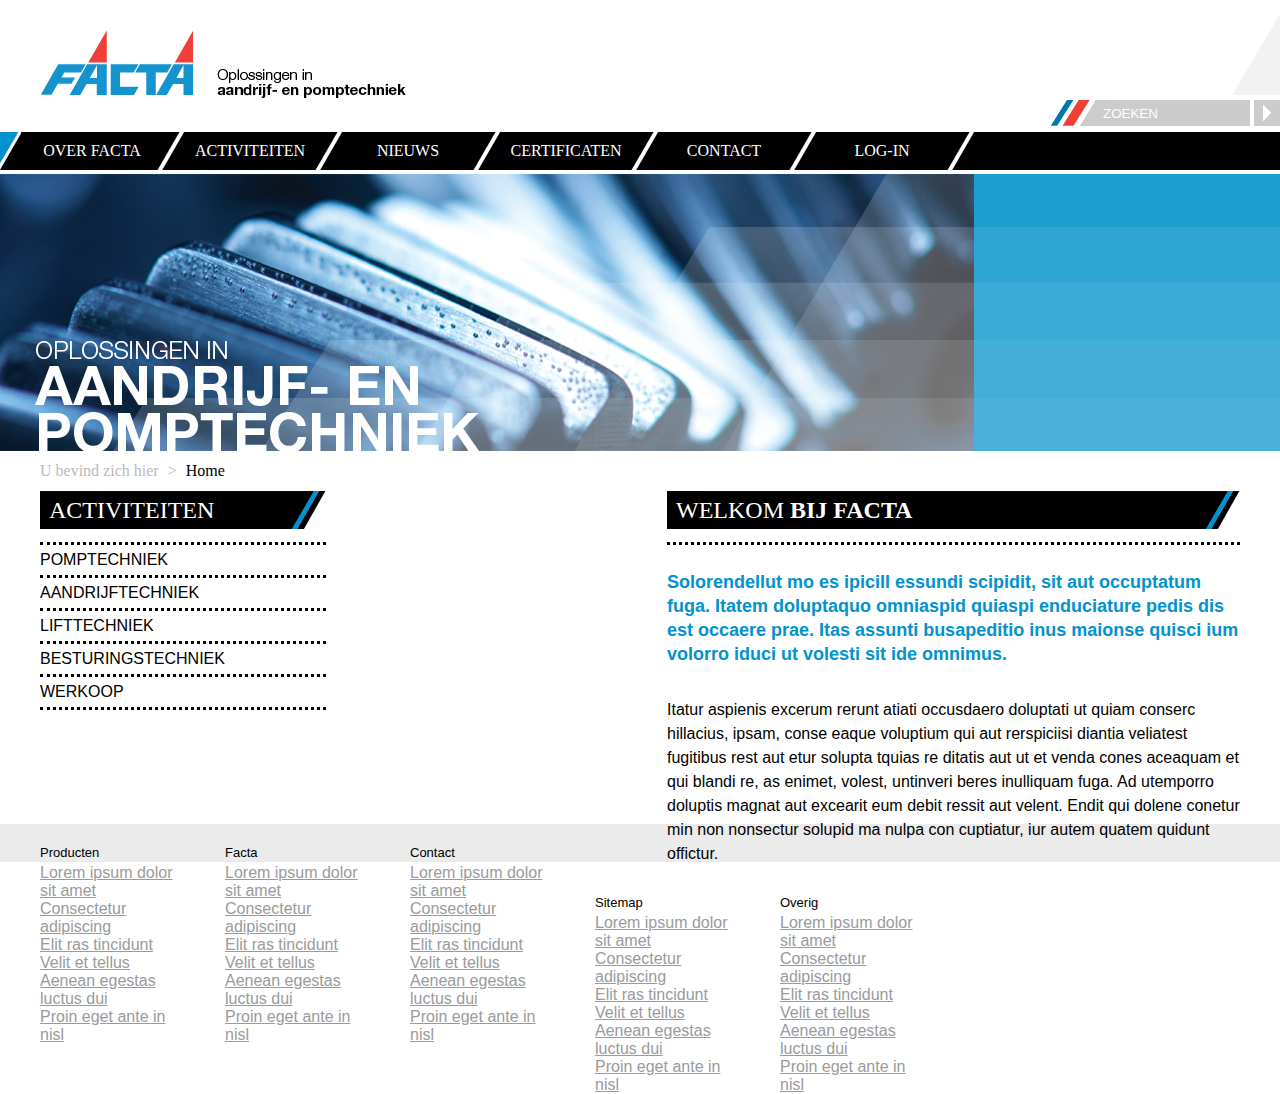
==== commit 95025be9: "0831 sprite&1q(nav-par)" ====
--- a/index.html
+++ b/index.html
@@ -15,24 +15,26 @@
 	<div id="header" class="global-width">
 		<!-- logo -->
 		<div class="logo">
-			<a href="#">
+			<a href="index.html">
 				<img src="images/logo.png" />
 			</a>
 		</div>
 		<!-- / logo -->
 		<!-- search -->
 		<div class="search">
-			<form class="search-form" method="post" action="#">
-				<input type="text" class="search-text" placeholder="ZOEKEN" />
-				<button type="submit" class="search-button">Search</button>
+			<span class="search-tri"></span>
+			<form class="search-form" method="post" action="Search results.html">
+				<input type="text" id="search-text" placeholder="ZOEKEN" />
+				<button type="submit" id="search-button">Search</button>
 			</form>
 		</div>
 		<!-- / search -->
 		<!-- nav -->
 		<div class="nav">
+			<span class="nav-tri"></span>
 			<ul>
 				<li><a href="Content Page.html">OVER FACTA</a></li>
-				<li><a href="Activitaiten.html">ACTIVITEITEN</a></li>
+				<li><a href="Activiteiten.html">ACTIVITEITEN</a></li>
 				<li><a href="News.html">NIEUWS</a></li>
 				<li><a href="#">CERTIFICATEN</a></li>
 				<li><a href="Contact.html">CONTACT</a></li>
@@ -69,11 +71,21 @@
 				<div class="block block-menu">
 					<h1 class="title">ACTIVITEITEN</h1>
 					<ul>
-						<li><a href="#">POMPTECHNIEK</a></li>
-						<li><a href="#">AANDRIJFTECHNIEK</a></li>
-						<li><a href="#">LIFTTECHNIEK</a></li>
-						<li><a href="#">BESTURINGSTECHNIEK</a></li>
-						<li><a href="#">WERKOOP</a></li>
+						<li>
+							<a class="menu">POMPTECHNIEK</a>
+						</li>
+						<li>
+							<a class="menu">AANDRIJFTECHNIEK</a>
+						</li>
+						<li>
+							<a class="menu">LIFTTECHNIEK</a>
+						</li>
+						<li>
+							<a class="menu">BESTURINGSTECHNIEK</a>
+						</li>
+						<li>
+							<a class="menu">WERKOOP</a>
+						</li>
 					</ul>
 				</div>
 			</div>
--- a/css/common.css
+++ b/css/common.css
@@ -1,5 +1,19 @@
 /* header middle main footer */
-
+.button {
+	position:absolute;
+	right:-2px;
+	bottom:-3px;
+	padding:0 18px 0 22px !important;
+	width: 38px;
+	height: 19px;
+	background:url(images/sprite.png) no-repeat -38px -215px;
+	line-height: 20px;
+	font-size:11px !important;
+	color:#fff !important;
+	text-decoration:none;
+	cursor:pointer;
+	z-index: 1;
+}
 /**********************************************************header**********************************************************/
 
 #header {
@@ -25,16 +39,22 @@
 .search {
 	margin:14px 0 6px;
 	float: right;
-	background:url(images/search-tri.png) no-repeat top right;
-	padding-top:86px;
-}
-.search-text {
+}
+.search-tri{
+	display: block;
+	margin-bottom: 5px;
+	float: right;
+	width: 48px;
+	height: 81px;
+	background:url(images/sprite.png) no-repeat 0 -246px;
+}
+#search-text {
 	padding-left: 52px;
 	float: left;
 	width: 147px;
-	height: 27px;
+	height: 26px;
 	border: 0;
-	background: url(images/search-text.png) 0 0 no-repeat;
+	background: url(images/sprite.png) no-repeat -38px -132px;
 }
 ::-webkit-input-placeholder {
 	color: #fff;
@@ -50,13 +70,13 @@
 :-ms-input-placeholder {
 	color: #fff;
 }
-.search button {
+#search-button {
 	margin-left: 4px;
 	float: left;
 	width: 26px;
 	height: 26px;
 	border: 0;
-	background: url(images/search-button.png) 0 0 no-repeat;
+	background: url(images/sprite.png) no-repeat -237px -132px;
 	text-indent:-9999px;
 	cursor:pointer;
 }
@@ -68,18 +88,26 @@
 .nav {
 	clear:both;
 	height: 38px;
-	background: black url(images/nav-tri.png) no-repeat top left;
+	background-color: #000;
+}
+.nav-tri{
+	display: block;
+	float: left;
+	width: 21px;
+	height: 38px;
+	background: black url(images/sprite.png) no-repeat -222px -158px;
 }
 .nav li {
-	margin-right:-25px;
+	margin:0 -5px 0 -21px;
 	float: left;
 	width: 184px;
 	height: 38px;
-	background: url(images/nav-par.png) right 0 no-repeat;
-}
-.nav li:hover,.nav .current,.nav .current a{
+	background: url(images/sprite.png) no-repeat right bottom;
+}
+.nav li:hover,
+.nav .current,.nav .current a{
 	color: #1493cf !important;
-	background: url(images/nav-change.png);
+	background: url(images/sprite.png) no-repeat -38px -158px;
 }
 .nav a {
 	display: block;
@@ -132,11 +160,11 @@
 }
 #main .shadow.left {
 	left: -20px;
-	background:url(images/shadow-left.png) no-repeat;
+	background:url(images/sprite.png) no-repeat -289px -132px;
 }
 #main .shadow.right {
 	right:-20px;
-	background:url(images/shadow-right.png) no-repeat;
+	background:url(images/sprite.png) no-repeat -311px -132px;
 }
 .main-mid {
 	padding:0 40px;
@@ -148,7 +176,6 @@
 	line-height: 40px;
 	font-family: "HelveticaNeue";
 	font-weight: 400;
-	color: #b9babd;
 }
 .breadcrumbs span {
 	margin:0 9px;
@@ -157,15 +184,12 @@
 	float:left;
 	list-style:none;
 }
-.breadcrumbs a {
+.breadcrumbs a,
+.breadcrumbs li:first-child{
 	color: #b9babd;
 	text-decoration: none;
-	text-transform: capitalize;
-}
-
-.breadcrumbs .current{
-	
-	color:#000;
+}
+.breadcrumbs .current{	
 	text-decoration: none;
 }
 .breadcrumbs a:hover {
@@ -182,10 +206,10 @@
 	width: 286px;
 }
 .block .title {
-	padding:0 0 13px 9px;
+	margin-bottom: 13px;
+	padding-left:9px;
 	height: 38px;
-	border-bottom: 3px dotted #000;
-	background: url(images/title.png) no-repeat top right;
+	background: url(images/sprite.png) no-repeat right -38px;
 	line-height: 38px;
 	font-family: "HelveticaNeue";
 	font-size: 24px;
@@ -193,51 +217,90 @@
 	color: #fff;
 	text-transform: uppercase;
 }
+.block-vacLeft .title{
+	margin-top:12px;
+	padding:0 0 0 9px;
+	border:none;
+	background: url(images/sprite.png) no-repeat right top;
+}
+.block-vacLeft a{
+	text-decoration:none;
+}
 .block .title span {
 	font-family: "HelveticaNeue";
 	font-size: 24px;
 	font-weight: 700;
 }
-.block-menu ul li,.block-news ul li,.block-loginAttention ul li {
+.block-menu .act{/*activitriten*/
+	margin-bottom:56px;
+}
+.block-menu .submenu li{
+	padding-left: 36px;
+}
+.block-menu .submenu li:first-child{
+	padding-top: 5px;
+}
+.block-menu .submenu li:last-child{
+	padding-bottom: 5px;
+	border:none;
+}
+.block-menu .submenu li .current{
+	color: #0392ce;
+}
+.block-menu .menu,
+.block-menu .submenu li:first-child,
+.block-news li,
+.block-login li {
 	position:relative;
+	border-top: 3px dotted #000;
+}
+.block-menu li:last-child,
+.block-news li:last-child,
+.block-login li:last-child{
 	border-bottom: 3px dotted #000;
-	line-height: 30px;
-}
-.block-loginAttention ul li {
+}
+.block-menu .submenu a{
+	line-height:18px;
+}
+.block-login li {
 	padding:10px 0;
 	line-height: 16px;
 }
-.block-menu ul li a,.block-news ul li a {
+.block-menu a,
+.block-menu .menu,
+.block-news .news {
 	display: block;
 	font-family: "Arial";
 	color: #000;
+	line-height: 30px;
 	text-decoration: none;
 	text-transform: uppercase;
-}
-.block-menu ul li a:hover,.block-news ul li a:hover,.block-news .news.current {
+	cursor:pointer;
+}
+.block-menu a:hover,
+.block-news a:hover,
+.block-news .news.current,
+.vacancies-content a:hover {
 	color: #1493cf;
 }
 .block-news .news {
-	padding:7px 0;
-	width:160px;
+	padding:7px 127px 7px 0;
 	line-height: 16px;
 	text-transform: none;
 }
-.block-news .news-button {
-	position:absolute;
-	top:30px;
-	left:210px;
-	padding-left:4px;
-	width:78px;
-	background:url(images/news-gray.png) no-repeat;
-	line-height: 20px;
-	font-size:11px;
-	color:#fff !important;
-	text-align:center;
-	text-transform: none;
-}
-.block-news .news-button:hover,.block-news .news-button.current {
-	background:url(images/news-blue.png) no-repeat;
+.block-news .news:hover .button-news,
+.block-news .news .current,
+.block-result .button-result:hover,
+.block-vacancies .open:hover {
+	background:url(images/sprite.png) no-repeat -38px -196px;
+}
+.block-adres dl{
+	padding:7px 0;
+	border-top:3px dotted #000;
+	line-height: 15px;
+}
+.block-adres dl dt{
+	color:#1493cf;
 }
 /*************************************** /sidebar**************************************/
 
@@ -249,14 +312,24 @@
 	width: 573px;
 }
 .passage {
-	margin-top: 25px;
+	padding-top: 25px;
+	border-top: 3px dotted #000;
 	display: block;
 	line-height: 24px;
 	font-family: "Arial";
-	color: #000;
+}
+.passage.news{
+	border: none;
 }
 .passage p{
 	margin-bottom:25px;
+}
+.passage .fancybox{
+	float:right;
+	margin-left: 22px;
+}
+.passage .spe{
+	margin-top:-8px;
 }
 .passage span {
 	margin-bottom: 32px;
@@ -265,27 +338,27 @@
 	font-weight: bold;
 	color: #0392ce;
 }
-.block-content h2{
-	margin-top:25px;
-	width:375px;
+.block-content h2{/*news*/
+	padding: 25px 209px 0 0;
+	border-top: 3px dotted #000;
 	line-height:28px;
 	font-family:HelveticaNeue;
-	font-weight:400;
 	font-size:24px;
 	text-transform: uppercase;
 }
-.login-form{
-	margin:17px 0 103px;
-}
-.login-form p{
+.login-form p,.contact-form p{
 	margin-bottom:4px;
 }
-.login-form label{
+.login-form label,.contact-form label{
+	padding-right:10px;
 	float:left;
-	width:123px;
+	width:113px;
 	line-height:28px;
 }
-.login-form input{
+.login-form input[type="text"],
+.login-form input[type="password"],
+.contact-form input[type="text"],
+.contact-form input[type="password"]{
 	padding:0 2px;
 	width:273px;
 	height:26px;
@@ -296,22 +369,186 @@
 	position:relative;
 	margin:41px 0;
 }
-.login-form .loginCheckbox{
-	margin:3px 9px 2px 0;
+.login-form input[type="checkbox"]{
+	margin:7px 9px 2px 0;
+	float:left;
 	width:13px;
 	height:13px;
 }
+.login-form .boxinfo{
+	float:none;
+	width:auto;
+}
 .login-form .login-button{
-	margin-left:48px;
-	width: 120px;
+	margin-top:-32px;
+	float:right;
+	padding:0 26px 0 10px;
+	display:block;
 	height: 28px;
 	border: 0;
-	background: url(images/login-button.png) 0 0 no-repeat;
+	background: url(images/sprite.png) no-repeat right -76px;
 	font-family:HelveticaNeue;
 	font-weight:700;
-	text-indent:-18px;
 	color:#fff;
 	cursor:pointer;
+}
+.contact-form,
+.login-form{
+	margin-bottom:9px;
+	padding-top: 17px;
+	border-top: 3px dotted #000;
+}
+.contact-form .contact-button{
+	margin-top:-65px;
+	float:right;
+}
+.contact-form button{
+	padding:0 46px 0 10px;
+	display:block;
+	height: 28px;
+	border: 0;
+	background: url(images/sprite.png) no-repeat right -104px;
+	font-family:HelveticaNeue;
+	font-weight:700;
+	color:#fff;
+	cursor:pointer;
+}
+.contact-form button:last-child{
+	margin-top:5px;
+	padding:0 26px 0 10px;
+	background: url(images/sprite.png) no-repeat right -76px;
+}
+.block-vacancies .item span {
+	padding:5px 6px 5px 0;
+	display: inline-block;
+}
+.block-vacancies .item span:first-child{
+	width: 312px;
+}
+.block-vacancies .item .second{
+	width: 96px;
+}
+.block-vacancies .item-header{
+	color: #1493cf;
+}
+.block-vacancies .item .summary{
+	position: relative;
+}
+.block-vacancies .item .summary span:first-child {
+	font-size: 15px;
+}
+.block-vacancies .item-header {
+	border-top: 3px dotted #000;
+}
+.block-vacancies .item {
+	border-bottom: 3px dotted #000;
+}
+.block-vacancies .item .detail{
+	position: relative;
+	padding: 0 85px 28px 0;
+	display: none;
+}
+.block-vacancies .item .detail .passage.bodytext{
+	margin-top: 0;
+	padding-top: 7px;
+	border: none;
+	line-height: 18px;
+}
+.block-vacancies .item .detail h4{
+	margin-top: 13px;
+	color: #1493cf;
+}
+.block-vacancies .item .detail li{
+	margin-left: 11px;
+	list-style: disc;
+}
+.block-vacancies .item .detail .button.close{
+	padding:0 13px 0 27px !important;
+	background:url(images/sprite.png) no-repeat -38px -196px;
+}
+.block-vacancies .item .summary .button.open{
+	z-index: 1;
+}
+.color{
+	color:#1493cf;
+}
+.block-result .result-title{
+	border-top:3px dotted #000;
+	border-bottom:3px dotted #000;
+	color:#939598;
+	line-height:30px;
+	text-transform: uppercase;
+}
+.block-result .result-title span{
+	color:#000;
+}
+.block-result .item{
+	position:relative;
+	padding:12px 90px 12px 5px;
+	border-bottom:3px dotted #000;
+}
+.block-result .item-title{
+	font-size:15px;
+}
+.block-result .item p{
+	color:#939598;
+}
+.block-result .pagination{
+	margin:27px 0 66px;
+	float:right;
+}
+.block-result .pagination span{
+	margin-left:7px;
+	float:left;
+}
+.block-result .pagination a{
+	float:left;
+	display:inline-block;
+	margin-left:5px;
+	color:#000;
+	text-decoration:none;
+}
+.block-result .pagination-button{
+	background: url(images/sprite.png) no-repeat -999em -999em;
+	width:19px;
+	height:19px;
+}
+.block-result .pagination-button.first {
+	background-position: 0 -189px;
+}
+.block-result .pagination .first:hover{
+	background-position: 0 -208px;
+}
+.block-result .pagination .first.disabled{
+	background-position: 0 -227px;
+}
+.block-result .pagination-button.previous {
+	background-position:0 -132px ;
+}
+.block-result .pagination .previous:hover{
+	background-position:0 -170px ;
+}
+.block-result .pagination .previous.disabled{
+	background-position:0 -151px ;
+}
+.block-result .pagination-button.next {
+	background-position:-19px -132px ;
+}
+.block-result .pagination .next:hover{
+	background-position:-19px -170px ;
+}
+.block-result .pagination-button.last {
+	background-position:-19px -189px ;
+}
+.block-result .pagination .last:hover{
+	background-position:-19px -208px ;
+}
+.block-result .pagination .current,
+.block-result .pagination .pagination-num:hover{
+	color:#1493cf;
+}
+.block-result .pagination .disabled{
+	cursor:default ;
 }
 /*************************************** /content***************************************/
 
@@ -339,8 +576,6 @@
 	display: block;
 	line-height: 23px;
 	font-size: 13px;
-	font-weight:400;
-	color: #000;
 	text-transform: capitalize;
 }
 .widget-box a {
